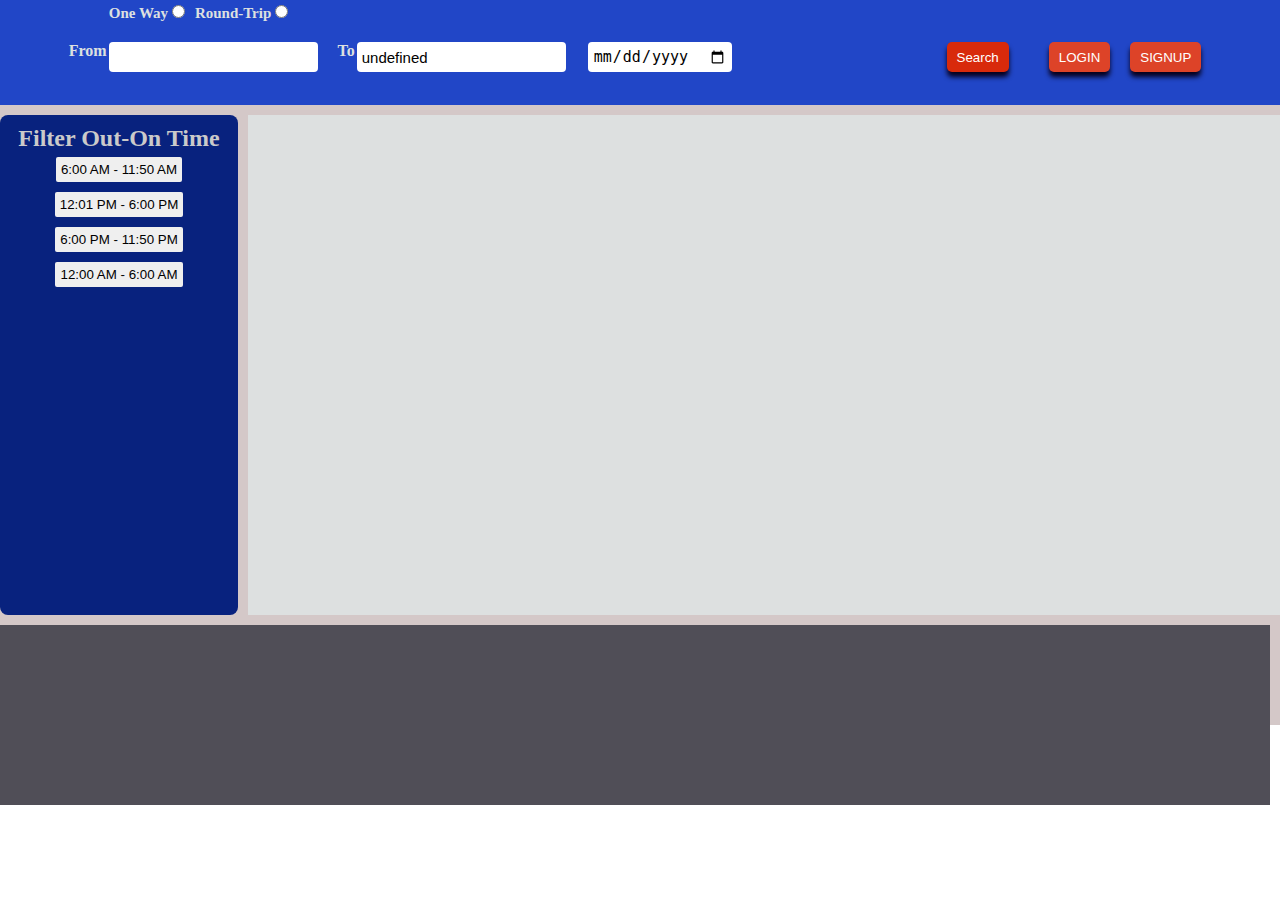
==== index2.html @ 338e1163 "first" ====
<!DOCTYPE html>
<html lang="en">
  <head>
    <meta charset="UTF-8" />
    <meta http-equiv="X-UA-Compatible" content="IE=edge" />
    <meta name="viewport" content="width=device-width, initial-scale=1.0" />
    <title>Document</title>

    <link rel="stylesheet" href="style.css" />
   
  </head>

  <body>
    <div class="outer2">
      <div class="control">
        <span id="secondpageradiofirst">
          <span id="for_hiding" onclick="hide_date_of_secondpage()">
            <label for="one_way">One Way</label>
            <input type="radio" name="one_way" id="one_way" />
          </span>
        </span>
        <span id="secondpageradiosecond">
          <label for="two_way">Round-Trip</label>
          <input
            type="radio"
            id="two_way"
            name="one_way"
            onclick="round_trip()"
          />
        </span>
      </div>
      <div class="container3">
        <label for="firstinput">From</label>
        <input type="text" id="firstinput" />
        <label for="secondinput">To</label>
        <input type="text" id="secondinput" />
        <input type="date" id="firstdate" />

        <span id="second_page_return_date">
          Return<input type="date" id="second_page_date_input_tag" />
        </span>
        <button id="btn0"  onclick="" >Search</button>
        <button id="btn1">LOGIN</button>
        <button id="btn2">SIGNUP</button>
      </div>
    </div>
    <div class="maincontainer2">
      <div id="sorted">
        <div class="timingbased">
          <h2>Filter Out-On Time</h2>
          <div class="applythis">
            <button class="btn" onclick="timebased(6,12,'resultdiv1')">
              6:00 AM - 11:50 AM</button
            ><br />
            <button class="btn" onclick="timebased(12,18 ,'resultdiv1')">
              12:01 PM - 6:00 PM</button
            ><br />
            <button class="btn" onclick="timebased(18,24,'resultdiv1')">
              6:00 PM - 11:50 PM</button
            ><br />
            <button class="btn" onclick="timebased(1,6,'resultdiv1')">
              12:00 AM - 6:00 AM</button
            ><br />
          </div>
        </div>
        <div id="pricebased">
          <h2>Return</h2>
          <div class="applythis">
            <button class="btn" onclick="timebased(6,12,'resultdiv2')">
              6:00 AM - 11:50 AM</button
            ><br />
            <button class="btn" onclick="timebased(12,18, 'resultdiv2')">
              12:01 PM - 6:00 PM</button
            ><br />
            <button class="btn" onclick="timebased(18,24 ,'resultdiv2')">
              6:00 PM - 11:50 PM</button
            ><br />
            <button class="btn" onclick="timebased(1,6, 'resultdiv2')">
              12:00 AM - 6:00 AM</button
            ><br />
          </div>
        </div>
      </div>

      <div id="resultdiv">
        <span id="resultdiv1"> </span>
        <span id="resultdiv2"> </span>
      </div>
      <div id="ticketscontainer">
              <span id="firstticket">
                <tr>
                  
                </tr>
              </span>
              <span id="secondticket"></span>  
      </div>
    </div>
    <script src="script2.js" defer></script>
  </body>
</html>
---- style.css ----
* {
    margin: 0;
    padding: 0;
}

.outer {
    margin: 0;
    padding: 0;
    /* background-color:red; */
    height: auto;
    width: auto;
    display: grid;
    grid-template-columns: repeat(auto-fit, 20px);
    grid-auto-rows: 50px;
    /* grid-gap: 10px; */
    grid-auto-flow: dense;


    /* column-gap: 10px; */

}

.topsection {
    /* background-image:url("flight2.webp");
   background-repeat: no-repeat;
   background-attachment: fixed; */
    grid-area: topcontainer;
    justify-content: flex-end;

    grid-column: span 68;
    grid-row: span 2;
    /* background-image: linear-gradient(to top right ,rgb(219, 226, 226),rgb(7, 231, 213)); */
    /* background-image: linear-gradient(to top right ,rgb(219, 226, 226),rgb(12, 20, 39)); */
    /* background-image: linear-gradient(to top right, rgb(233, 243, 248), rgb(12, 20, 39)); */
    border: 2px solid black;
    /* border-radius: 10px; */
    border: none;
    color: wheat;
    box-shadow: 0px 5px 5px 0px #888888;
    margin-bottom: 14px;
    background-color: #2146C7;

}

.leftsection {

    grid-area: leftcontainer;
    grid-column: span 15;
    grid-row: span 9;

    /* background-image: linear-gradient(to top right, rgb(12, 20, 39), rgb(3, 42, 58)); */
    /* background-color: rgba(0,0,0,.85); */
    color: wheat;
    border: 2px solid black;
    text-align: center;
    border: 2px solid black;
    /* border-radius: 10px; */
    border: none;
    margin: 0px 20px 20px 10px;
    border-radius: 10px;
    box-shadow: 0px 5px 5px 0px #888888;
    font-weight: 600;
    font-family: sans-serif;

    background-color: #08227e;
}

.mainsection {

    color: rgb(5, 1, 1);
    font-family: 'Franklin Gothic Medium', 'Arial Narrow', Arial, sans-serif;
    font-size: 1.2rem;



    border: 2px solid bisque;
    /* border-radius: 10px; */
    grid-column: span 53;


    /* background-image: linear-gradient(to  top  right ,rgb(2, 6, 15) , #2451573d); */
    background-color: rgb(228, 228, 228);
    color: black;
    grid-row: span 9;
    border: none;
    /* box-shadow: 0px 5px 5px 0px #888888;
    margin-bottom: 20px; */
    margin: 0px 10px 20px 10px;
    border-radius: 10px;
    box-shadow: 0px 5px 5px 0px #888888;

}



.bottomsection {
    grid-area: bottomcontainer;
    grid-column: span 68;
    grid-row: span 2;
    grid-row-start: span 4;

    background-color: rgb(22, 20, 20);
    color: white;
    border: none;
    padding: 5px;

}

@media (min-width:400px) and (max-width:600px) {
    .outer {
        grid-template-columns: 400px;
        grid-auto-rows: 100px;
        background-color: rgb(245, 237, 237);

    }

    .topsection {
        grid-row-start: 1;
    }

    .leftsection {

        grid-row-start: 2;
        grid-row-end: 7;
        border-color: white;

    }

    .mainsection {

        grid-row-start: 7;
        grid-row-end: 11;
    }

    .bottomsection {
        grid-row-start: 11;
        grid-row-end: 13;

    }





}

@media (max-width:400px) {

    .outer {
        grid-template-columns: 360px;
        grid-auto-rows: 100px;
        background-color: rgb(245, 237, 237);

    }

    .topperscontainer {
        font-family: Arial, Helvetica, sans-serif;
        font-weight: 200;

        border: none;
        border-radius: 2px;
        text-align: center;
        padding: 2px;
        width: 70%;
        margin: 2%;
        margin-left: 8%;
        cursor: pointer;


    }

    .name {
        color: red;
        font-size: 10px;
    }

    .topsection {
        color: red;
        font-size: 20px;
        grid-row-start: 1;
    }

    .leftsection {
        grid-template-columns: span 2;
        grid-row-start: 2;
        grid-row-end: 7;
        border-color: white;

    }

    .mainsection {

        grid-row-start: 7;
        grid-row-end: 11;
    }

    .bottomsection {
        grid-row-start: 11;
        grid-row-end: 13;

    }
}

.flight3icon {
    height: 20px;
    filter: invert();
    margin-right: auto;
}

.flightland {
    height: 20px;
    filter: invert();
}

#help {
    padding: 0px 15px 0px 15px;
    margin: 0 20px 0 5px;
    cursor: pointer;
    background-color: rgb(216, 42, 11);
    color: rgb(253, 249, 249);
    font-weight: 300;
    border-radius: 4px;
    border: none;
    box-shadow: 0px 5px 5px 0px #06001d;
    /* display: flex; */
    font-size: 12px;
}

#helpicon {
    height: 25px;
    filter: invert();
}


#signup {
    padding: 0px 10px 0px 10px;
    margin: 0 5px 0 5px;
    cursor: pointer;
    background-color: rgb(216, 42, 11);
    color: rgb(253, 249, 249);
    font-weight: 300;
    border-radius: 4px;
    border: none;
    box-shadow: 0px 5px 5px 0px #06001d;
}

#signupicon {
    height: 25px;
    filter: invert();
}

#login {
    padding: 0px 10px 0px 10px;
    margin: 0 5px 0 5px;
    cursor: pointer;
    background-color: rgb(216, 42, 11);
    color: rgb(253, 249, 249);
    font-weight: 300;
    border-radius: 4px;
    border: none;
    box-shadow: 0px 5px 5px 0px #06001d;
}

#loginicon {
    height: 25px;
    filter: invert();

}

#help:hover {
    padding: 5px 15px 5px 15px;
    background-color: brown;
}

#login:hover {
    padding: 5px 15px 5px 15px;
    background-color: brown;
}

#signup:hover {
    padding: 5px 15px 5px 15px;
    background-color: brown;
}

.topcontainer {
    margin-top: -1%;
    display: flex;
    justify-content: flex-end;
    align-items: flex-start;
}

.name {
    font-style: italic;
    font-size: 60px;
    color: aliceblue;
    font-weight: 700;


}

.ONEWAY1 {
    padding: 2px 10px 2px 2px;
}

.ONEWAY1:hover {

    border-radius: 12px;
    background-color: rgb(226, 37, 37);
    color: aliceblue;
    cursor: pointer;
}

.TWOWAY2 {
    padding: 2px 10px 2px 2px;
    cursor: pointer;
}

.TWOWAY2:hover {
    border-radius: 12px;
    background-color: rgb(226, 37, 37);
    color: aliceblue;
    cursor: pointer;
}

#radio {
    padding: 5% 1px 20px 10px;
    /* padding: 1px 20px 20px 10px; */
}

.from {
    padding: 20px 20px 20px 15px;

}

#from {
    font-size: 15px;
    width: 20%;
    padding: 4px 20px 4px 20px;
    border-radius: 4px;
    border-width: thin;
}

#to {
    font-size: 15px;
    padding: 4px 20px 4px 20px;
    width: 20%;
    border-radius: 4px;
    border-width: thin;
}

.to {

    padding: 15px;
}

#date {
    padding: 3px 20px 3px 3px;
    border-radius: 4px;
    border-width: thin;
    font-size: 15px;
}

#depart {
    padding: 15px;

}

.persons {
    padding: 15px;
    margin-bottom: 100px;
    border-width: thin;
    text-align: center;
}

.adults {
    padding-right: 10px;
    text-align: center;
}

.children,
persons,
infants {
    padding: 100px;
    border-width: thin;
}

#roundimage {
    height: 15px;
    filter: invert(100%);
    padding: 5px 10px 0 10px;

}

#roundimage2 {
    height: 15px;


}

/* .main2{
   margin-top: 6%;
} */
.maincontainer {
    padding-left: 5%;
    padding-top: 1%;
    padding-bottom: 10%;
}

.search {
    padding: 0 0 0 50%;
}

#searchbtn {
    padding: 5px 20px 5px 15px;
    background-color: rgb(216, 42, 11);
    font-size: 15px;
    cursor: pointer;
    font-family: Arial, Helvetica, sans-serif;
    font-weight: 700;
    color: white;
    border-radius: 4px;
    border: none;
    box-shadow: 0px 5px 5px 0px #06001d;
}

#searchicon {
    height: 20px;
    filter: invert();
}

#searchbtn:hover {
    background-color: rgb(0, 12, 184);
    padding: 10px 25px 10px 20px;
}



/* all about left section */

.topperscontainer {
    font-family: Arial, Helvetica, sans-serif;
    font-weight: 200;
    border: none;
    /* border-radius: 10px; */
    text-align: center;
    padding: 5px;
    width: 80%;
    margin: 2%;
    margin-left: 8%;
    cursor: pointer;
    display: flex;


}

.topperscontainer:hover {
    background-color: rgb(92, 97, 97);

}

.first {
    padding: 5px;
    margin-left: 2%;
    font-family: sans-serif;
}

.second {
    padding: 5px;
    font-family: sans-serif;
}

.searchescontainer {
    align-items: center;
}









.secondpageradio {
    text-align: center;
    background-color: #747474;
}

.maincontainer2 {

    height: 620px;
    /* height:  auto; */
    background-color: rgb(212, 200, 200);
    display: grid;
    grid-template-columns: repeat(10, 1fr);
    row-gap: 10px;
    column-gap: 10px;
    /* grid-template-rows: 100px 100px 100px 100px 100px 100px ; */
    grid-template-rows: repeat(10, 1fr);
}

#sorted {
    height: 500px;
    text-align: center;
    grid-area: 1/1/5/3;

    /* grid-row-end: 3 ; */

    background-color: #08227e;
    color: #cacaca;
    border-radius: 8px;
    margin-top: 10px;
}


#resultdiv {
    /* overflow: scroll; */
    height: 500px;
    /* border: 2px solid red; */
    /* border-radius: 2% ; */
    grid-area: 1/3/9/16;
    /* grid-column: span 8;
    grid-row-start: 1;
    grid-row-end: 5; */
    /* background-color: #bff5f4; */
    /* grid-column-start: 4; */
    display: flex;
    display: grid;
    grid-template-columns: repeat(10, 1fr);
    grid-template-rows: repeat(10, 1fr);
    margin-top: 10px;


}

#resultdiv1 {

    overflow: scroll;
    height: 500px;
    /* border: 2px solid red; */
    /* border-radius: 2% ; */
    grid-area: 1/3/5/6;
    background-color: #dde0e0;


}

#resultdiv1::-webkit-scrollbar {
    display: none;
}

#resultdiv2 {
    /* display: flex;
    flex-direction: column; */

    /* justify-content: space-around; */
    /* grid-area: 1/6/5/15; */
    overflow: scroll;
    background-color: #dde0e0;
    height: 500px;
}

#resultdiv2::-webkit-scrollbar {
    display: none;
}

.divtag2 {
    display: flex;
    justify-content: space-around;
}

.btn {
    border: none;
    cursor: pointer;
    padding: 5px;
    margin: 5px;
    border-radius: 2px;
}

.btn1:hover {
    color: aliceblue;
    background-color: blue;
}

.btn:hover {
    color: aliceblue;
    background-color: blue;
}

.btn:active {
    color: aliceblue;
    background-color: blue;
}

.btn1 {
    border: none;
    cursor: pointer;
    padding: 5px 24px 5px 24px;
    margin: 5px;
}

.timingbased {
    padding: 10px 0 10px 0;
}

.ajay999 {
    background-color: rgb(226, 37, 37);
    display: flex;
    align-items: center;
    background-color: #fff;
    color: #06001d;
    /* padding: 25px 0 25px 0; */
    padding: 10px 0 20px 0;
    margin: 12px 5px 12px 5px;
    border-radius: 4px;
    justify-content: space-around;
    /* background-image: linear-gradient(to top right ,rgb(233, 243, 248),rgb(12, 20, 39)); */
    box-shadow: 0px 3px 3px 0px #504e57;
}

.ajay999:hover {
    box-shadow: 0px 6px 6px 0px #504e57;
}

.ajay1000 {
    display: flex;
    flex-direction: column;
    text-align: center;
    color: black;
    font-size: 18px;
    font-Weight: 600;
    /* padding :3% 5% 3% 5%; */
    display: flex;
    margin-top: 28px;
    justify-content: space-between;
}

.ajay10000 {
    display: flex;
    flex-direction: column;
    text-align: center;
    color: black;
    font-size: 18px;
    font-Weight: 600;
    /* padding :3% 5% 3% 5%; */
    display: flex;
    padding-top: -25px;
    justify-content: space-between;
}

.ajay1111 {

    display: block;
    font-size: 0.8rem;
    font-weight: 100;
    color: rgb(105, 100, 100);
    font-weight: lighter;
    /* padding-top: 20px; */

}

.arrivaltag {
    color: black;
    font-size: 18px;
    font-Weight: 600;
    /* padding :3% 10% 3% 5%; */
    margin-top: 28px;
}

.pricingtag {
    color: black;
    font-size: 18px;
    font-Weight: 600;
    /* padding :3% 5% 3% 10%; */
    margin-top: 28px;
}

.control {

    display: flex;
    margin-left: 8.5%;

}

.container3 {
    height: 7vh;
    grid-column-start: 2;
    padding-top: 15px;
    display: flex;
    justify-content: center;


}

#firstinput,
#secondinput,
#firstdate {
    margin-right: 20px;
    border: thick;
    height: 20px;
    padding: 5px;
    font-size: 15px;
    border-radius: 4px;
    margin-left: 2px;

}

#one_way {
    /* margin: 5px 20px 5px 20px ; */
    font-size: 30px;

}

#secondpageradiofirst {
    font-size: 15px;
    margin: 5px 10px 5px 0px;
}

#secondpageradiosecond {
    font-size: 15px;
    margin: 5px 10px 5px 0px;
}

#btn1,
#btn2 {
    padding: 5px 10px 5px 10px;
    background-color: rgb(221, 67, 40);
    color: white;
    border-radius: 5px;
    border: none;
    cursor: pointer;
    box-shadow: 0px 5px 5px 0px #06001d;
    height: 30px;
    margin: 0 10px 0 10px;
}

#btn1:hover {
    padding: 5px 15px 5px 15px;
}

#btn2:hover {
    padding: 5px 15px 5px 15px;
}

#btn0 {
    padding: 5px 10px 5px 10px;
    margin-right: 30px;
    margin-left: -10px;
    background-color: rgb(216, 42, 11);
    color: white;
    border-radius: 5px;
    border: none;
    cursor: pointer;
    box-shadow: 0px 5px 5px 0px #06001d;
    height: 30px;
}

#btn0:hover {
    padding: 5px 15px 5px 15px;
}

.outer2 {
    /* display: flex; */
    justify-content: center;
    background-color: #2146C7;
    color: #dde0e0;
    font-weight: 600;

}


datalist {
    background-color: #10e8c8;
}

.booknowbtn {
    background-color: rgb(216, 42, 11);
    color: antiquewhite;
    font-weight: 700;
    padding: 5px 15px 5px 15px;
    border-radius: 4px;
    border: none;
    cursor: pointer;
    /* background-image: linear-gradient(to top right ,rgb(233, 243, 248),rgb(12, 20, 39)); */
    box-shadow: 0px 3px 3px 0px #747474;
    margin-top: 20px;
}

.booknowbtn:hover {
    padding: 7px 12px 7px 12px;
}

#second_page_return_date {
    width: 16%;
    font-size: 20px;
}

#second_page_date_input_tag {
    height: 20px;
    color: #0d0ad8;
    padding: 5px 5px 5px 10px;
    border-radius: 4px;
    border: thin;
    font-size: 15px;
    margin: 2px;
}

#ticketscontainer {
    grid-column: 1/15;
    grid-row: 5/6;
    height: 20vh;
    background-color: #504e57;
    display: grid;
    grid-template-columns: repeat(2, 1fr);
    grid-template-rows: repeat(2, 1fr);
}

.imagetag1 {
    height: 30px;
    width: 30px;
    text-align: center;
    padding-left: 15px;
}

.TWOWAY2:active {
    background: #08227e;
}

@media (max-width:600px) {
    .maincontainer2 {
        height: 250vh;

    }

    #resultdiv {
        display: flex;
        flex-direction: column;
        grid-area: 6/1/16/9;
        row-gap: 30px;
        height: 800px;
    }

    #resultdiv1 {
        grid-area: 7/1/11/5;

    }

    #resultdiv2 {
        grid-area: 18/4/20/7;
    }

    #sorted {
        grid-area: 2/1/5/7;
    }

    #ticketscontainer {
        grid-area: 20/1/22/8;
    }

    .control {
        height: 100px;
    }

    .container3 {
        display: flex;
        flex-direction: column;
    }

    #btn0 {
        width: 30px;
        margin: 0;
        padding: 0;
        /* margin-top: -100px; */
    }

    #btn1 {
        width: 30px;
        margin: 0;
        padding: 0;
    }

    #btn2 {
        width: 30px;
        margin: 0;
        padding: 0;
    }

    #firstinput {
        width: 50px;
    }

    #secondinput {
        width: 40px;
    }

    #firstdate {
        width: 100px;
        height: 40px;
        padding: 0;

    }

}
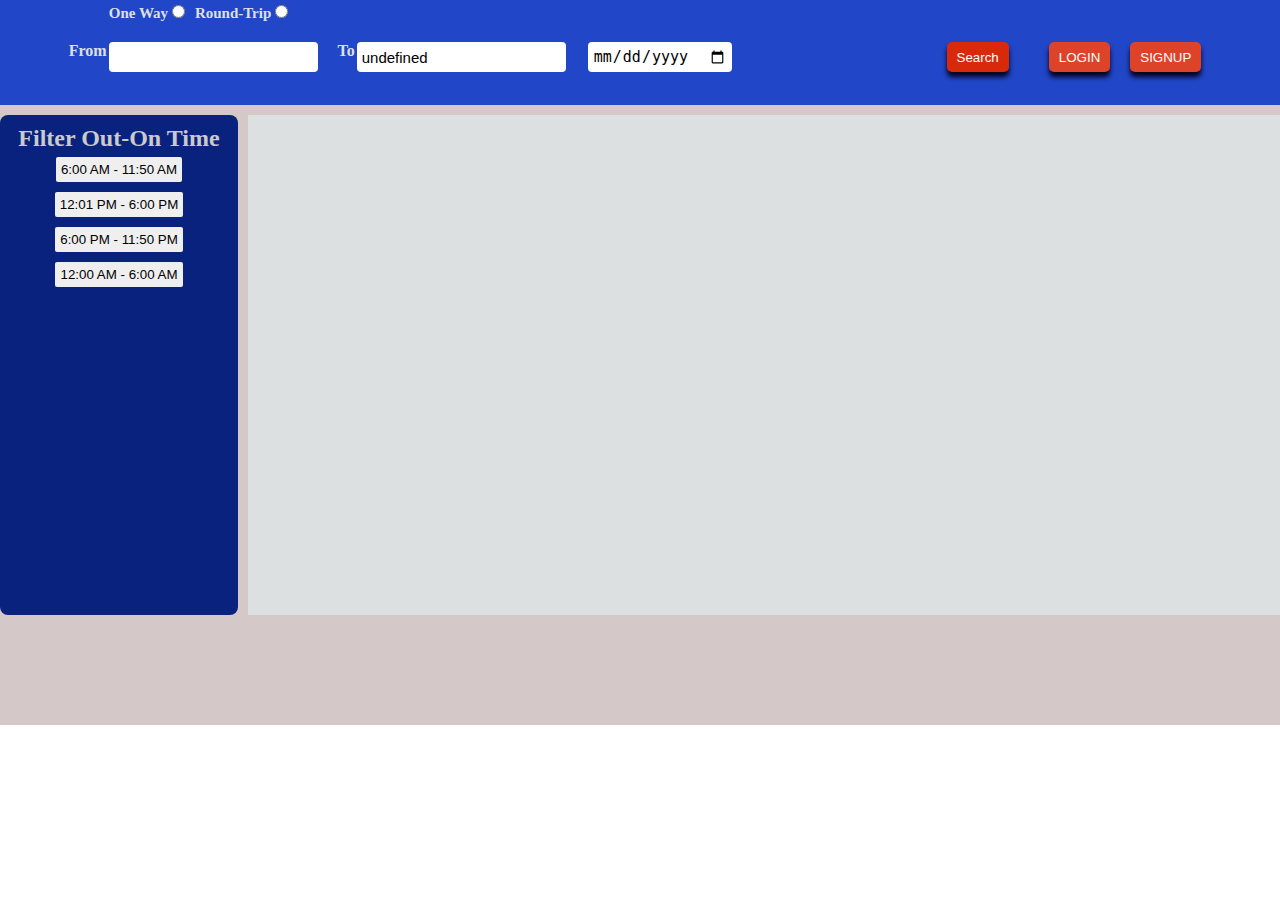
==== commit 54144f02: "last" ====
--- a/index2.html
+++ b/index2.html
@@ -86,14 +86,7 @@
         <span id="resultdiv1"> </span>
         <span id="resultdiv2"> </span>
       </div>
-      <div id="ticketscontainer">
-              <span id="firstticket">
-                <tr>
-                  
-                </tr>
-              </span>
-              <span id="secondticket"></span>  
-      </div>
+      
     </div>
     <script src="script2.js" defer></script>
   </body>
--- a/style.css
+++ b/style.css
@@ -46,7 +46,7 @@
 
     grid-area: leftcontainer;
     grid-column: span 15;
-    grid-row: span 9;
+    grid-row: span 10;
 
     /* background-image: linear-gradient(to top right, rgb(12, 20, 39), rgb(3, 42, 58)); */
     /* background-color: rgba(0,0,0,.85); */
@@ -81,7 +81,7 @@
     /* background-image: linear-gradient(to  top  right ,rgb(2, 6, 15) , #2451573d); */
     background-color: rgb(228, 228, 228);
     color: black;
-    grid-row: span 9;
+    grid-row: span 10;
     border: none;
     /* box-shadow: 0px 5px 5px 0px #888888;
     margin-bottom: 20px; */
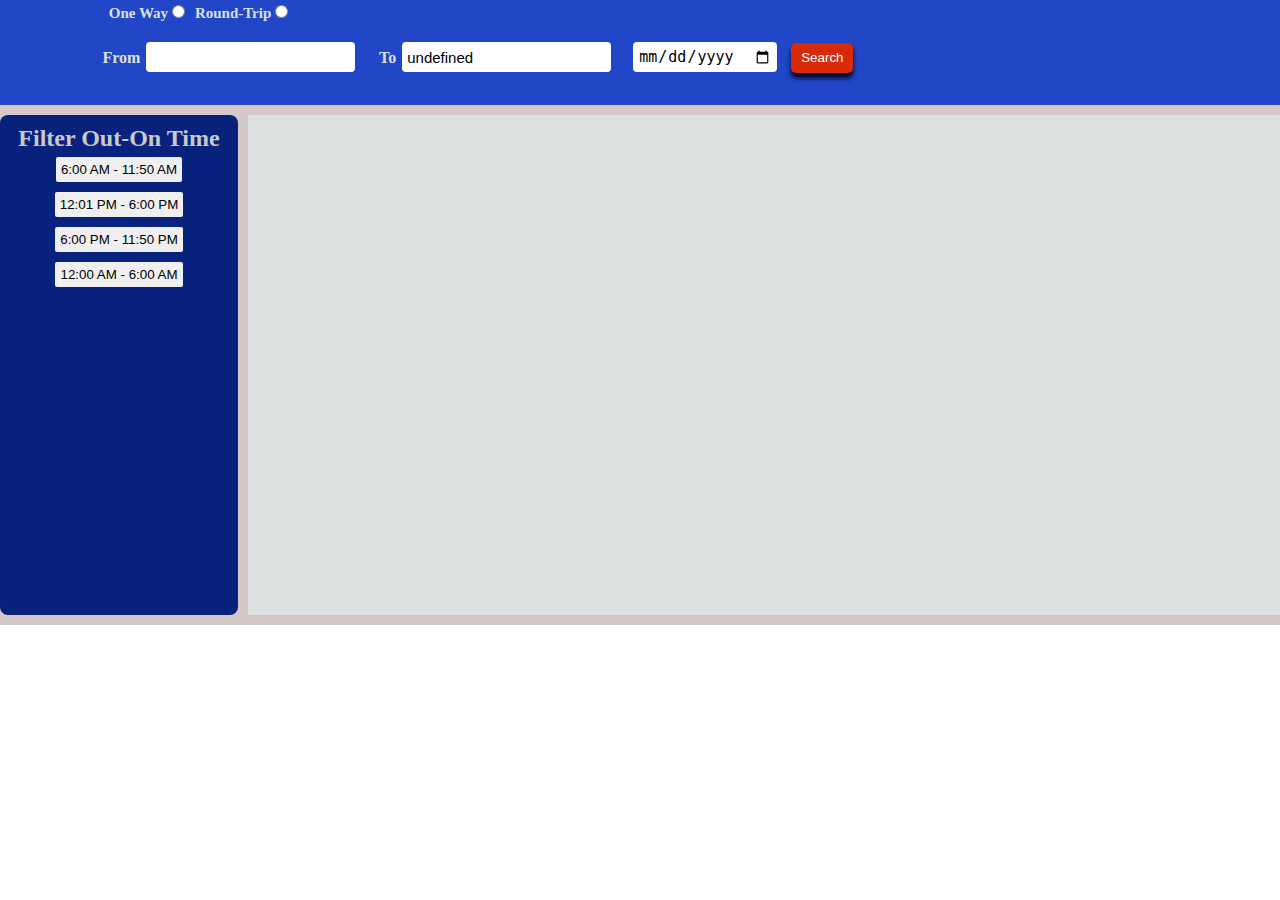
==== commit 60bdbf49: "second page" ====
--- a/index2.html
+++ b/index2.html
@@ -16,7 +16,7 @@
         <span id="secondpageradiofirst">
           <span id="for_hiding" onclick="hide_date_of_secondpage()">
             <label for="one_way">One Way</label>
-            <input type="radio" name="one_way" id="one_way" />
+            <input type="radio" name="one_way" id="one_way"   />
           </span>
         </span>
         <span id="secondpageradiosecond">
@@ -29,21 +29,39 @@
           />
         </span>
       </div>
+      <div class="container3final">
+
+     
       <div class="container3">
+        <div class="second_page_FromTo_Container">
         <label for="firstinput">From</label>
-        <input type="text" id="firstinput" />
+        
+          <input type="text" id="firstinput" list="datalistContainer" onkeyup="Handle_Second_Page_Inpiut('firstinput','datalistContainer')" />
+          <datalist id="datalistContainer">
+
+          </datalist>
+       
         <label for="secondinput">To</label>
-        <input type="text" id="secondinput" />
+        <input type="text" id="secondinput" list="datalistContainer2"  onkeyup="Handle_Second_Page_Inpiut('secondinput','datalistContainer2')" />
+        <datalist id="datalistContainer2">
+
+        </datalist>
+       </div>
+       
+      </div>
+      <div class="date_search_Container">
+
+     
         <input type="date" id="firstdate" />
-
-        <span id="second_page_return_date">
+     
+        <span id="second_page_return_date"  >
           Return<input type="date" id="second_page_date_input_tag" />
         </span>
-        <button id="btn0"  onclick="" >Search</button>
-        <button id="btn1">LOGIN</button>
-        <button id="btn2">SIGNUP</button>
+        <button id="btn0"  onclick="Second_Page_Search()" >Search</button>
+      </div>
       </div>
     </div>
+    
     <div class="maincontainer2">
       <div id="sorted">
         <div class="timingbased">
--- a/style.css
+++ b/style.css
@@ -106,7 +106,7 @@
 
 }
 
-@media (min-width:400px) and (max-width:600px) {
+/* @media (min-width:400px) and (max-width:600px) {
     .outer {
         grid-template-columns: 400px;
         grid-auto-rows: 100px;
@@ -126,6 +126,11 @@
 
     }
 
+    .name {
+        color: red;
+        font-size: 10px;
+    }
+
     .mainsection {
 
         grid-row-start: 7;
@@ -142,9 +147,9 @@
 
 
 
-}
-
-@media (max-width:400px) {
+} */
+
+/* @media only screen and (max-width: 500px) {
 
     .outer {
         grid-template-columns: 360px;
@@ -199,7 +204,7 @@
         grid-row-end: 13;
 
     }
-}
+} */
 
 .flight3icon {
     height: 20px;
@@ -453,6 +458,18 @@
 
 }
 
+.container3final {
+    display: flex;
+    margin-left: 8%;
+}
+
+.date_search_Container {
+    margin-top: 15px;
+    padding: 0;
+}
+
+
+
 .topperscontainer:hover {
     background-color: rgb(92, 97, 97);
 
@@ -488,7 +505,7 @@
 
 .maincontainer2 {
 
-    height: 620px;
+    height: 520px;
     /* height:  auto; */
     background-color: rgb(212, 200, 200);
     display: grid;
@@ -826,7 +843,7 @@
     background: #08227e;
 }
 
-@media (max-width:600px) {
+/* @media (max-width:600px) {
     .maincontainer2 {
         height: 250vh;
 
@@ -871,33 +888,190 @@
         margin: 0;
         padding: 0;
         /* margin-top: -100px; */
-    }
-
-    #btn1 {
-        width: 30px;
-        margin: 0;
-        padding: 0;
-    }
-
-    #btn2 {
-        width: 30px;
-        margin: 0;
-        padding: 0;
+
+
+/* #btn1 {
+    width: 30px;
+    margin: 0;
+    padding: 0;
+}
+
+#btn2 {
+    width: 30px;
+    margin: 0;
+    padding: 0;
+}
+
+#firstinput {
+    width: 50%;
+}
+
+#secondinput {
+    width: 40px;
+}
+
+#firstdate {
+    width: 100px;
+    height: 40px;
+    padding: 0;
+
+}
+
+} */
+
+@media (max-width: 500px) {
+
+    .outer {
+        grid-template-columns: 360px;
+        grid-auto-rows: 100px;
+        background-color: rgb(245, 237, 237);
+
+    }
+
+    .topperscontainer {
+        font-family: Arial, Helvetica, sans-serif;
+        font-weight: 200;
+
+        border: none;
+        border-radius: 2px;
+        text-align: center;
+        padding: 2px;
+        width: 70%;
+        margin: 2%;
+        margin-left: 8%;
+        cursor: pointer;
+
+
+    }
+
+
+    #heading h1 {
+        font-size: 20px;
+
+    }
+
+    .from {
+        /* display: block; */
+        margin-right: 0;
+        padding-right: 0;
+    }
+
+    #to {
+        padding: 5px 10px 5px 10px;
+    }
+
+    .roungpngContainer {
+        display: none;
+        text-align: center;
+    }
+
+    .name {
+
+        font-size: 33px;
+    }
+
+    .topsection {
+        color: red;
+        font-size: 20px;
+        grid-row-start: 1;
+    }
+
+    .leftsection {
+        grid-template-columns: span 2;
+        grid-row-start: 2;
+        grid-row-end: 6;
+        border-color: rgb(202, 36, 36);
+
+    }
+
+
+    .mainsection {
+
+        grid-row-start: 6;
+        grid-row-end: 10;
+    }
+
+    #signup,
+    #login,
+    #help {
+        padding: 0px 2px 0px 2px;
+        margin: 0 2px 0 2px;
+        font-size: 10px;
+    }
+
+    #helpicon,
+    #loginicon,
+    #signupicon {
+        height: 20px;
+    }
+
+    .bottomsection {
+        grid-row-start: 11;
+        grid-row-end: 13;
+
+    }
+
+    /* for the second page  start here*/
+    .second_page_FromTo_Container {
+        display: flex;
+    }
+
+    .container3 {
+        display: flex;
+        flex-direction: row;
+    }
+
+    #firstinput,
+    #secondinput,
+    #firstdate,
+    #btn0 {
+        width: 30%;
+    }
+
+    #firstdate {
+        padding: 5px;
+        margin-left: 50px;
+    }
+
+    #btn0 {
+        margin: 0 5px 5px 5px;
     }
 
     #firstinput {
-        width: 50px;
+        width: 100px;
     }
 
     #secondinput {
-        width: 40px;
-    }
-
-    #firstdate {
         width: 100px;
-        height: 40px;
-        padding: 0;
-
-    }
+    }
+
+
+
+    .container3final {
+        display: flex;
+        flex-direction: column;
+    }
+
+    .date_search_Container {
+        display: flex;
+    }
+
+    .maincontainer2 {
+        display: grid;
+        grid-template-columns: repeat(3, 100px);
+        grid-template-rows: repeat(10, 50px);
+    }
+
+    #soretd {
+        grid-area: 1/1/5/4;
+    }
+
+    #resultdiv1 {
+        background-color: #08227e;
+        grid-row-start: 6;
+
+    }
+
+
 
 }